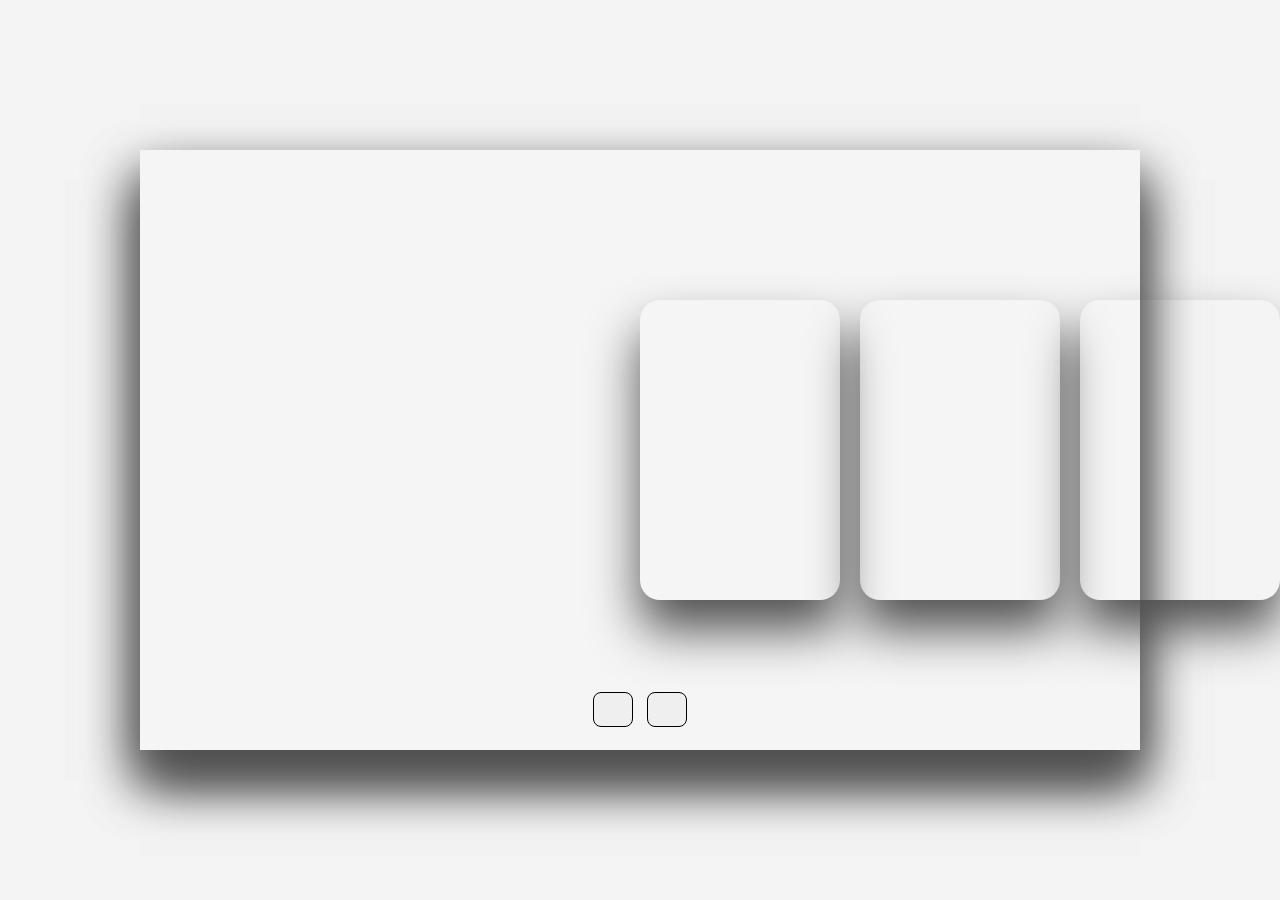
==== gal/gal.html @ caeae7f5 "sumary update" ====
<!DOCTYPE html>
<html lang="en">
<head>
    <meta charset="UTF-8">
    <meta name="viewport" content="width=device-width, initial-scale=1.0">
    <title>Document</title>
    <style>
        body {
            font-family: Arial, sans-serif;
        }

        .responsive-text {
            font-size: 2vw; /* Tamaño de fuente basado en el ancho de la ventana */
        }
    </style>
</head>
<body>
    


     <link rel="stylesheet" href="https://cdnjs.cloudflare.com/ajax/libs/font-awesome/6.4.0/css/all.min.css" integrity="sha512-iecdLmaskl7CVkqkXNQ/ZH/XLlvWZOJyj7Yy7tcenmpD1ypASozpmT/E0iPtmFIB46ZmdtAc9eNBvH0H/ZpiBw==" crossorigin="anonymous" referrerpolicy="no-referrer" />
     <link rel="stylesheet" href="/gal/css.css" crossorigin="anonymous" referrerpolicy="no-referrer" />
    <div class="container">

        <div class="slide">

            
            <div class="item" style="background-image: url(https://i.ibb.co/qCkd9jS/img1.jpg);">
                <div class="content">
                    <div class="name"></div>
                    <div class="des"></div>
                    
                </div>
            </div>
            <div class="item" style="background-image: url(https://i.ibb.co/jrRb11q/img2.jpg);">
                <div class="content">
                    <div class="name"></div>
                    <div class="des"></div>
                    
                </div>
            </div>
            <div class="item" style="background-image: url(https://i.ibb.co/NSwVv8D/img3.jpg);">
                <div class="content">
                    <div class="name"></div>
                    <div class="des"></div>
                    
                </div>
            </div>
            <div class="item" style="background-image: url(https://i.ibb.co/Bq4Q0M8/img4.jpg);">
                <div class="content">
                    <div class="name"></div>
                    <div class="des"></div>
                        
                </div>
            </div>
            <div class="item" style="background-image: url(https://i.ibb.co/jTQfmTq/img5.jpg);">
                <div class="content">
                    <div class="name"></div>
                    <div class="des"></div>
                    
                </div>
            </div>
            <div class="item" style="background-image: url(https://i.ibb.co/RNkk6L0/img6.jpg);">
                <div class="content">
                    <div class="name"></div>
                    <div class="des"></div>
                    
                </div>
            </div>

        </div>

        <div class="button">
            <button class="prev"><i class="fa-solid fa-arrow-left"></i></button>
            <button class="next"><i class="fa-solid fa-arrow-right"></i></button>
        </div>

    </div>
    <script src="/gal/jva.js" type="module"></script>
</body>

</html>
---- gal/css.css ----
*{
    margin: 0;
    padding: 0;
    box-sizing: border-box;
}

body{
    background: #eaeaea;
    overflow: hidden;
}

.container{
    position: absolute;
    top: 50%;
    left: 50%;
    transform: translate(-50%, -50%);
    width: 1000px;
    height: 600px;
    background: #f5f5f5;
    box-shadow: 0 30px 50px #dbdbdb;
}

.container .slide .item{
    width: 200px;
    height: 300px;
    position: absolute;
    top: 50%;
    transform: translate(0, -50%);
    border-radius: 20px;
    box-shadow: 0 30px 50px #505050;
    background-position: 50% 50%;
    background-size: cover;
    display: inline-block;
    transition: 0.5s;
}

.slide .item:nth-child(1),
.slide .item:nth-child(2){
    top: 0;
    left: 0;
    transform: translate(0, 0);
    border-radius: 0;
    width: 100%;
    height: 100%;
}


.slide .item:nth-child(3){
    left: 50%;
}
.slide .item:nth-child(4){
    left: calc(50% + 220px);
}
.slide .item:nth-child(5){
    left: calc(50% + 440px);
}

/* here n = 0, 1, 2, 3,... */
.slide .item:nth-child(n + 6){
    left: calc(50% + 660px);
    opacity: 0;
}



.item .content{
    position: absolute;
    top: 50%;
    left: 100px;
    width: 300px;
    text-align: left;
    color: #eee;
    transform: translate(0, -50%);
    font-family: system-ui;
    display: none;
}


.slide .item:nth-child(2) .content{
    display: block;
}


.content .name{
    font-size: 40px;
    text-transform: uppercase;
    font-weight: bold;
    opacity: 0;
    animation: animate 1s ease-in-out 1 forwards;
}

.content .des{
    margin-top: 10px;
    margin-bottom: 20px;
    opacity: 0;
    animation: animate 1s ease-in-out 0.3s 1 forwards;
}

.content button{
    padding: 10px 20px;
    border: none;
    cursor: pointer;
    opacity: 0;
    animation: animate 1s ease-in-out 0.6s 1 forwards;
}


@keyframes animate {
    from{
        opacity: 0;
        transform: translate(0, 100px);
        filter: blur(33px);
    }

    to{
        opacity: 1;
        transform: translate(0);
        filter: blur(0);
    }
}



.button{
    width: 100%;
    text-align: center;
    position: absolute;
    bottom: 20px;
}

.button button{
    width: 40px;
    height: 35px;
    border-radius: 8px;
    border: none;
    cursor: pointer;
    margin: 0 5px;
    border: 1px solid #000;
    transition: 0.3s;
}

.button button:hover{
    background: #ababab;
    color: #fff;
}


body {
    font-family: Arial, sans-serif;
    margin: 0;
    padding: 0;
    display: flex;
    flex-direction: column;
    align-items: center;
    justify-content: center;
    height: 100vh;
    background-color: #f4f4f4;
}

.name {
    font-size: 2.5vw; /* Responsive font size */
    margin: 10px 0;
}

.des {
    font-size: 1.5vw; /* Responsive font size */
    margin: 10px 0;
    text-align: center;
}





/* Media queries for additional responsiveness */
@media (max-width: 600px) {
    .name {
        font-size: 5vw; /* Increase font size on smaller screens */
    }

    .des {
        font-size: 3vw; /* Increase font size on smaller screens */
    }

    .button {
        font-size: 3vw; /* Increase font size on smaller screens */
    }
    .content{
        font-size:3vw; 
    }
}
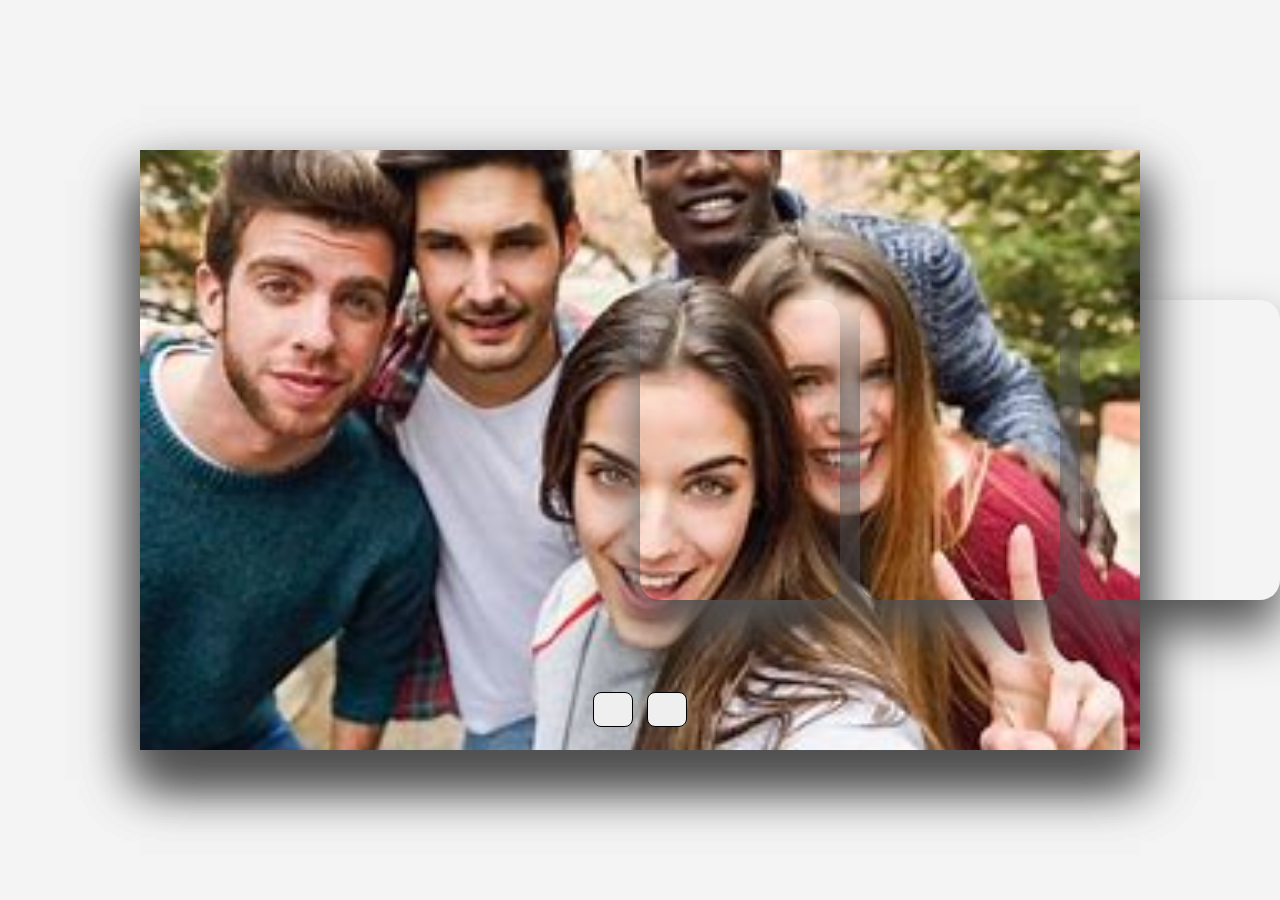
==== commit 942568a0: "sumary update" ====
--- a/gal/gal.html
+++ b/gal/gal.html
@@ -25,14 +25,14 @@
         <div class="slide">
 
             
-            <div class="item" style="background-image: url(https://i.ibb.co/qCkd9jS/img1.jpg);">
+            <div class="item" style="background-image: url(/Img/para\ galera\ prueba\ 2.jpeg);">
                 <div class="content">
                     <div class="name"></div>
                     <div class="des"></div>
                     
                 </div>
             </div>
-            <div class="item" style="background-image: url(https://i.ibb.co/jrRb11q/img2.jpg);">
+            <div class="item" style="background-image: url(/Img/para\ galeria\ prueba.jpeg);">
                 <div class="content">
                     <div class="name"></div>
                     <div class="des"></div>
